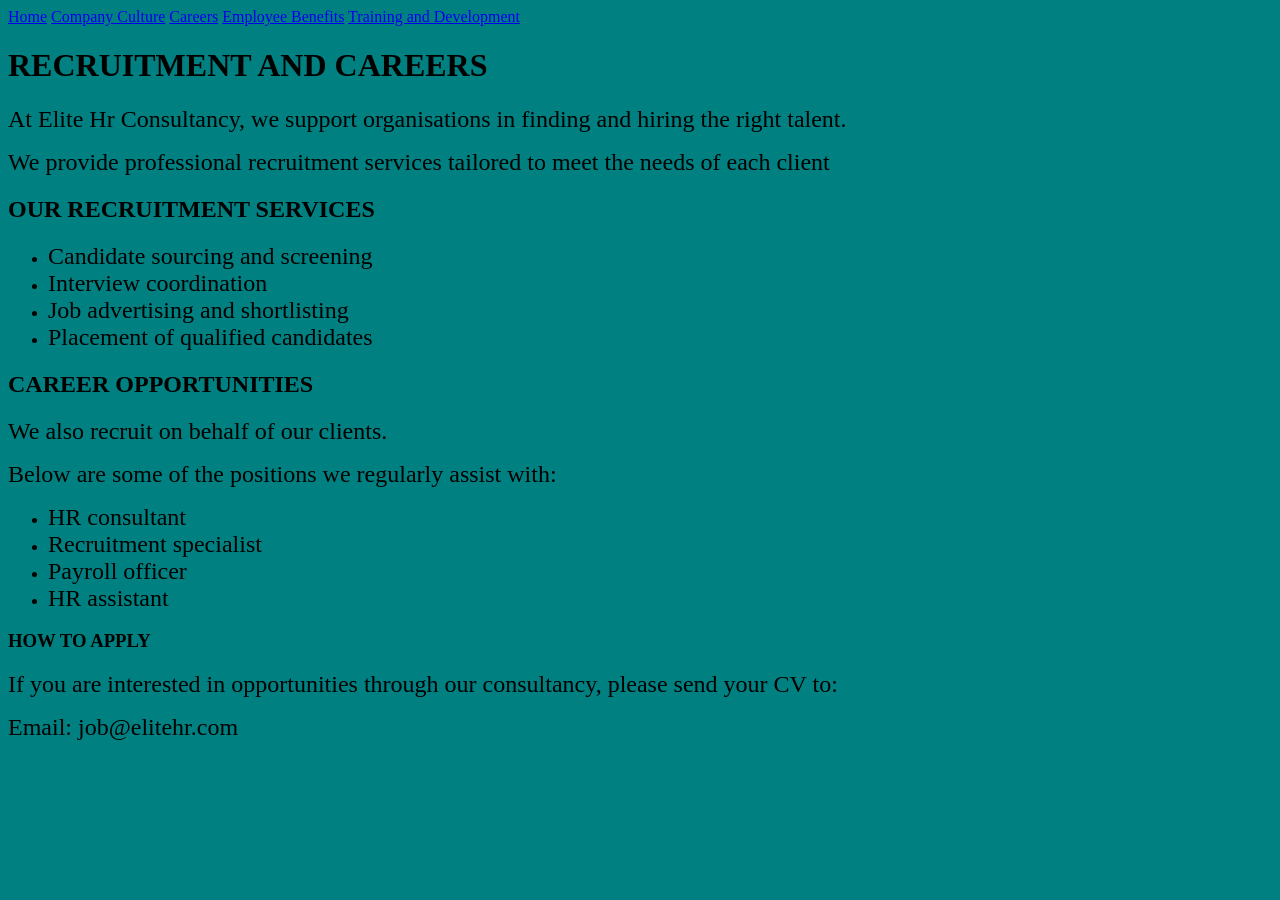
==== careers.html @ c1379d7a "Add files via upload initial commit-uploaded website files" ====
<html>
    <head>
        <title>CAREERS</title>
        <link rel="stylesheet" href="style.css">
    </head>
    <body bgcolor="teal">
        <nav>
        <a href="index.html">Home</a>
            <a href="company culture.html">Company Culture</a>
            <a href="careers.html">Careers</a>
            <a href="employee benefits.html"> Employee Benefits</a>
            <a href="training and development.html">Training and Development</a>    
        </nav>
        <h1>RECRUITMENT AND CAREERS</h1>
        <P><font size="5px">At Elite Hr Consultancy, we support organisations in finding and hiring the right talent.</P>
        <p>We provide professional recruitment services tailored to meet the needs of each client</font></p>
        <h2>OUR RECRUITMENT SERVICES</h2>
        <ul>
            <li><font size="5px">Candidate sourcing and screening</font></li>
            <li><font size="5px">Interview coordination</font></li>
            <li><font size="5px">Job advertising and shortlisting</font></li>
            <li><font size="5px">Placement of qualified candidates</font></li>
            </ul>
    <h2>CAREER OPPORTUNITIES</h2>
    <p><font size="5px">We also recruit on behalf of our clients.</p>
    <p>Below are some of the positions we regularly assist with:</font></p>
    <ul>
        <li><font size="5px">HR consultant</font></li>
        <li><font size="5px">Recruitment specialist</font></li>
        <li><font size="5px">Payroll officer</font></li>
        <li><font size="5px">HR assistant</font></li>
    </ul>
    <h3>HOW TO APPLY</h3>
    <p><font size="5px">If you are interested in opportunities through our consultancy, please send your CV to:</font></p>
    <p><font size="5px">Email: job@elitehr.com</font></p>
        </body>
</html>
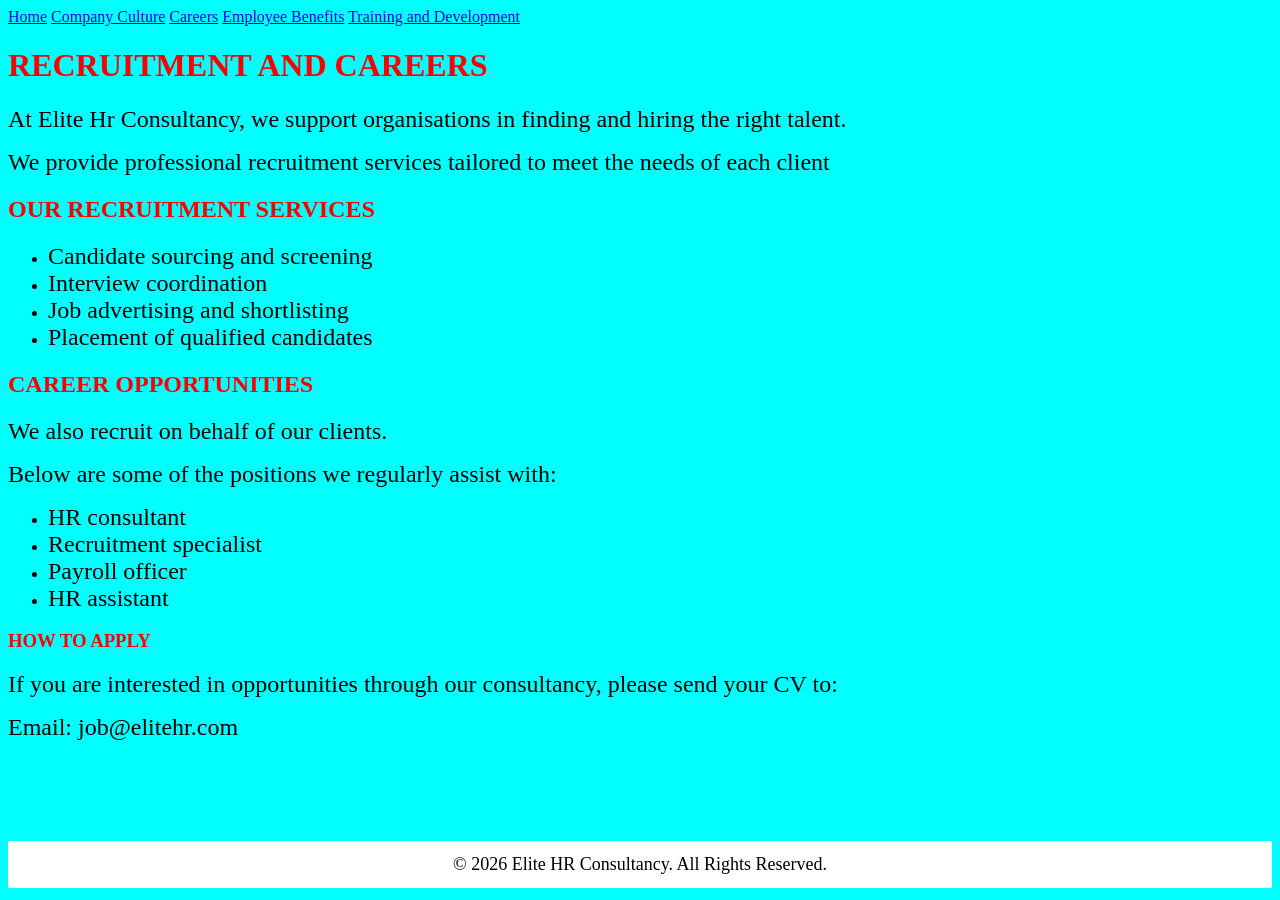
==== commit 9d0b650e: "Add files via upload just uploaded edited website" ====
--- a/careers.html
+++ b/careers.html
@@ -3,7 +3,7 @@
         <title>CAREERS</title>
         <link rel="stylesheet" href="style.css">
     </head>
-    <body bgcolor="teal">
+    <body bgcolor="aqua">
         <nav>
         <a href="index.html">Home</a>
             <a href="company culture.html">Company Culture</a>
@@ -11,17 +11,17 @@
             <a href="employee benefits.html"> Employee Benefits</a>
             <a href="training and development.html">Training and Development</a>    
         </nav>
-        <h1>RECRUITMENT AND CAREERS</h1>
+        <h1><font color="red">RECRUITMENT AND CAREERS</font></h1>
         <P><font size="5px">At Elite Hr Consultancy, we support organisations in finding and hiring the right talent.</P>
         <p>We provide professional recruitment services tailored to meet the needs of each client</font></p>
-        <h2>OUR RECRUITMENT SERVICES</h2>
+        <h2><font color="red">OUR RECRUITMENT SERVICES</font></h2>
         <ul>
             <li><font size="5px">Candidate sourcing and screening</font></li>
             <li><font size="5px">Interview coordination</font></li>
             <li><font size="5px">Job advertising and shortlisting</font></li>
             <li><font size="5px">Placement of qualified candidates</font></li>
             </ul>
-    <h2>CAREER OPPORTUNITIES</h2>
+    <h2><font color="red">CAREER OPPORTUNITIES</font></h2>
     <p><font size="5px">We also recruit on behalf of our clients.</p>
     <p>Below are some of the positions we regularly assist with:</font></p>
     <ul>
@@ -30,8 +30,11 @@
         <li><font size="5px">Payroll officer</font></li>
         <li><font size="5px">HR assistant</font></li>
     </ul>
-    <h3>HOW TO APPLY</h3>
+    <h3><font color="red">HOW TO APPLY</font></h3>
     <p><font size="5px">If you are interested in opportunities through our consultancy, please send your CV to:</font></p>
     <p><font size="5px">Email: job@elitehr.com</font></p>
+  <footer>
+            <p>&copy; 2026 Elite HR Consultancy. All Rights Reserved.</p>
+        </footer>
         </body>
 </html>
--- a/style.css
+++ b/style.css
@@ -0,0 +1,3 @@
+CSS
+body { background-color: aqua; margin: 0;} 
+footer { background-color: white; color: black; position: relative; line-height: 0.5; text-align: center; margin-top: 100px; width: 100%; padding: 1px 0; font-size: large;} 
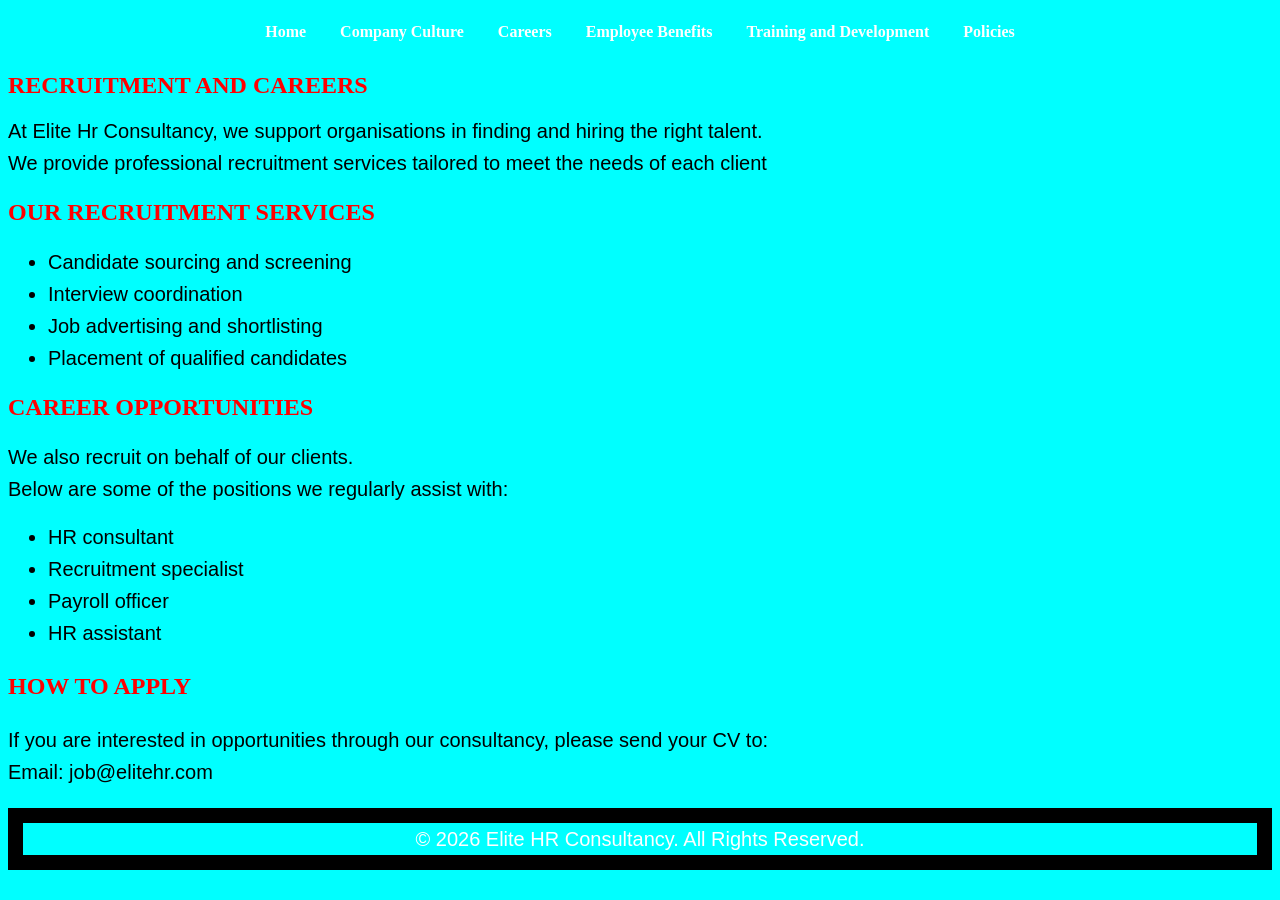
==== commit dd94a11a: "Add files via upload just uploaded edited files" ====
--- a/careers.html
+++ b/careers.html
@@ -9,30 +9,31 @@
             <a href="company culture.html">Company Culture</a>
             <a href="careers.html">Careers</a>
             <a href="employee benefits.html"> Employee Benefits</a>
-            <a href="training and development.html">Training and Development</a>    
+            <a href="training and development.html">Training and Development</a> 
+            <a href="policies.html">Policies</a>   
         </nav>
         <h1><font color="red">RECRUITMENT AND CAREERS</font></h1>
-        <P><font size="5px">At Elite Hr Consultancy, we support organisations in finding and hiring the right talent.</P>
-        <p>We provide professional recruitment services tailored to meet the needs of each client</font></p>
+        <P>At Elite Hr Consultancy, we support organisations in finding and hiring the right talent.</P>
+        <p>We provide professional recruitment services tailored to meet the needs of each client</p>
         <h2><font color="red">OUR RECRUITMENT SERVICES</font></h2>
         <ul>
-            <li><font size="5px">Candidate sourcing and screening</font></li>
-            <li><font size="5px">Interview coordination</font></li>
-            <li><font size="5px">Job advertising and shortlisting</font></li>
-            <li><font size="5px">Placement of qualified candidates</font></li>
+            <li>Candidate sourcing and screening</li>
+            <li>Interview coordination</li>
+            <li>Job advertising and shortlisting</li>
+            <li>Placement of qualified candidates</li>
             </ul>
     <h2><font color="red">CAREER OPPORTUNITIES</font></h2>
-    <p><font size="5px">We also recruit on behalf of our clients.</p>
-    <p>Below are some of the positions we regularly assist with:</font></p>
+    <p>We also recruit on behalf of our clients.</p>
+    <p>Below are some of the positions we regularly assist with:</p>
     <ul>
-        <li><font size="5px">HR consultant</font></li>
-        <li><font size="5px">Recruitment specialist</font></li>
-        <li><font size="5px">Payroll officer</font></li>
-        <li><font size="5px">HR assistant</font></li>
+        <li>HR consultant</li>
+        <li>Recruitment specialist</li>
+        <li>Payroll officer</li>
+        <li>HR assistant</li>
     </ul>
     <h3><font color="red">HOW TO APPLY</font></h3>
-    <p><font size="5px">If you are interested in opportunities through our consultancy, please send your CV to:</font></p>
-    <p><font size="5px">Email: job@elitehr.com</font></p>
+    <p>If you are interested in opportunities through our consultancy, please send your CV to:</p>
+    <p>Email: job@elitehr.com</p>
   <footer>
             <p>&copy; 2026 Elite HR Consultancy. All Rights Reserved.</p>
         </footer>
--- a/style.css
+++ b/style.css
@@ -1,3 +1,10 @@
 CSS
-body { background-color: aqua; margin: 0;} 
-footer { background-color: white; color: black; position: relative; line-height: 0.5; text-align: center; margin-top: 100px; width: 100%; padding: 1px 0; font-size: large;} +body, p, li { font-family: Arial, sans-serif; font-size: 20px; background-color: aqua;  margin: 0; padding: 0; line-height: 1.6;}
+nav { background-color: aqua; padding: 15px; text-align: center;}
+nav a { color: white; text-decoration: none; margin: 15px; font-weight: bold;}
+nav a:hover { color: yellow;}
+h1 { color: red; font-size: 24px;}
+h2 { color: red; font-size: 24px;}
+h3 { color: red; font-size: 24px}
+h4 { color: red; font-size: 24px}
+footer { background-color: black; color: white; text-align: center; padding: 15px; margin-top: 20px;}
